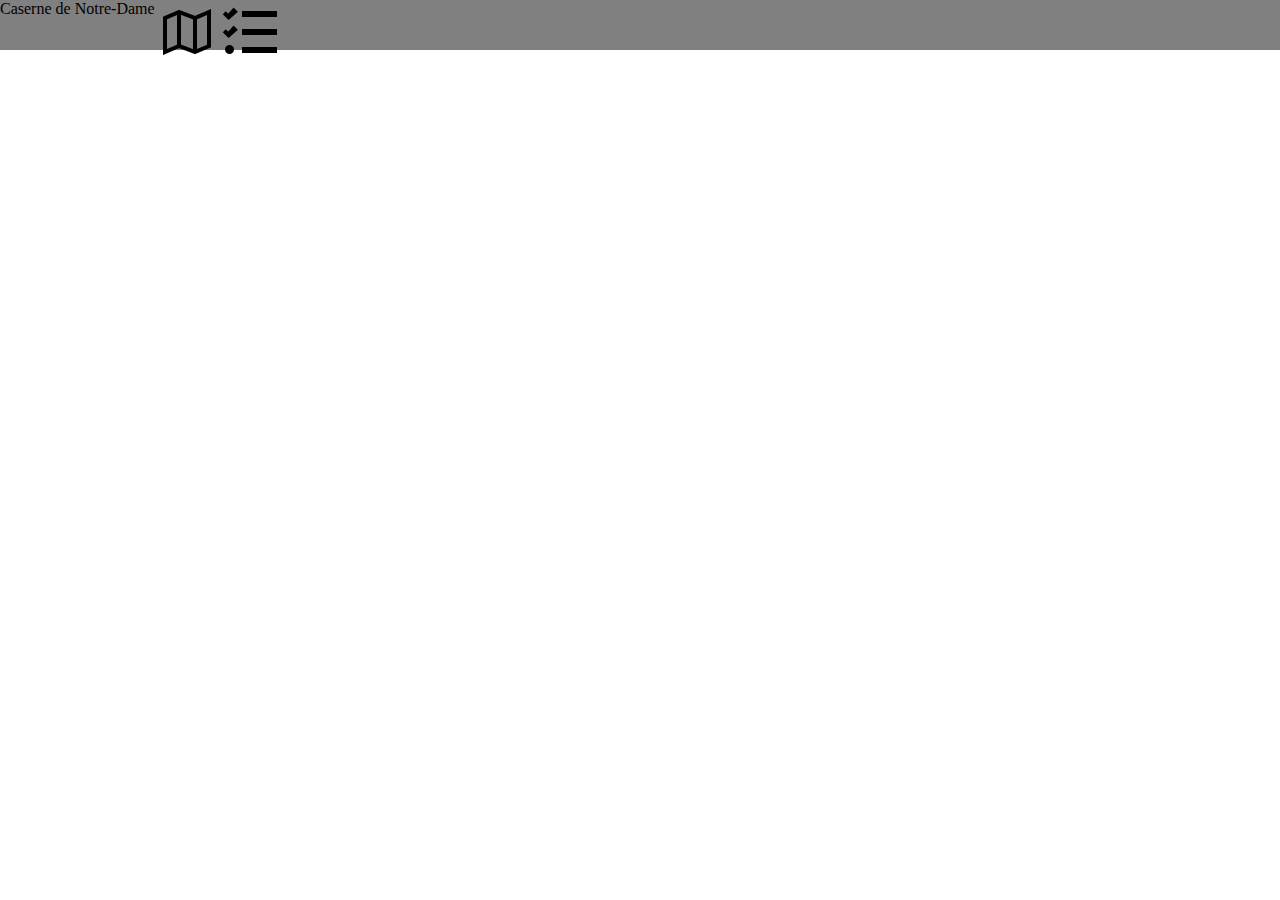
==== front/index.html @ 156199ed "Affichage points and popup MAP" ====
<!DOCTYPE html>
<html>
    <head>
        <!-- Standard Meta -->
        <meta charset="utf-8" />
        <meta http-equiv="X-UA-Compatible" content="IE=edge,chrome=1" />
        <meta name="viewport" content="width=device-width, initial-scale=1.0, maximum-scale=1.0">
        
        <!-- Site Prope -->
        <link rel="stylesheet" type="text/css" href="css/main.css">
        <link rel="stylesheet" type="text/css" href="css/index.css">

        <link href="https://api.mapbox.com/mapbox-gl-js/v2.8.2/mapbox-gl.css" rel="stylesheet">
        <script src="https://api.mapbox.com/mapbox-gl-js/v2.8.2/mapbox-gl.js"></script>
        
    </head>

    <body>
        <header>
            <nav class="navbar">
                <span>Caserne de Notre-Dame</span>
                <ul class="listnav">
                    <li>
                        <a href="#"><img src="media/img/icon/map.png" /></a>
                    </li>
                    <li>
                        <a href="#"><img src="media/img/icon/tasks.png" /></a>
                    </li>
                </ul>
            </nav>
        </header>
        
        <div id="map"></div>

    </body>
    <script src="js/map.js"></script>
</html>
---- front/css/main.css ----
@charset "UTF-8";
@import "header.css";

* {
    list-style-type: none;
    text-decoration: none;
    margin: 0;
    padding: 0;
}

:root{
    --nav-height: 50px;
    --body-height: calc(100vh - var(--nav-height));
}
---- front/css/index.css ----
#map { height: var(--body-height); }

.marker {
    background-image: url('../media/img/point/fire.png');
    background-size: cover;
    width: 50px;
    height: 50px;
    border-radius: 50%;
    cursor: pointer;
  }
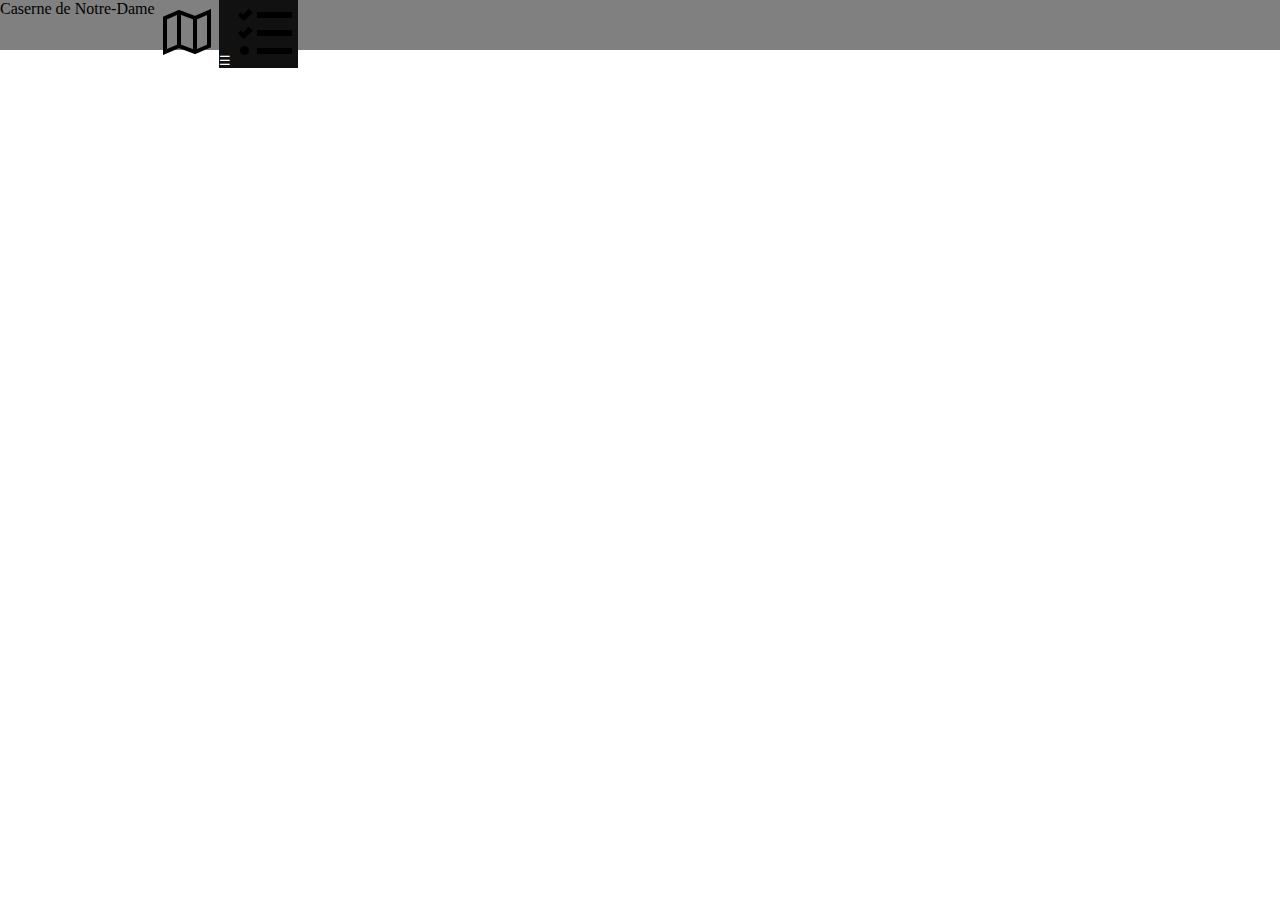
==== commit 01a45370: "front" ====
--- a/front/index.html
+++ b/front/index.html
@@ -12,10 +12,12 @@
 
         <link href="https://api.mapbox.com/mapbox-gl-js/v2.8.2/mapbox-gl.css" rel="stylesheet">
         <script src="https://api.mapbox.com/mapbox-gl-js/v2.8.2/mapbox-gl.js"></script>
+
+        <script src="https://api.mapbox.com/mapbox-gl-js/plugins/mapbox-gl-directions/v4.1.0/mapbox-gl-directions.js"></script>
         
     </head>
 
-    <body>
+    <body onload="Start()">
         <header>
             <nav class="navbar">
                 <span>Caserne de Notre-Dame</span>
@@ -23,15 +25,109 @@
                     <li>
                         <a href="#"><img src="media/img/icon/map.png" /></a>
                     </li>
-                    <li>
-                        <a href="#"><img src="media/img/icon/tasks.png" /></a>
+                    <li id="mySidepanel" class="sidepanel">
+                        <a href="javascript:void(0)" class="closebtn" onclick="closeNav()">&times;</a>
+                        <div class="ui five column grid">
+                            <div class="row"></div>
+                            <div class="column"></div>
+                            <div class="column"></div>
+                            <div class="column">
+                
+                                <h3 class="ui dividing header">Add Vehicle</h3>
+                
+                
+                                <form id="formAddVehicle" class="ui form">
+                
+                                    <div class="field">
+                                        <label>CrewMember</label>
+                                        <input type="number" name="crewMember" min="1" max="5">
+                                    </div>
+                
+                                    <div class="field">
+                                        <label>facilityRefID</label>
+                                        <input type="number" name="facilityRefID" >
+                                    </div>
+                
+                                    <div class="field">
+                                        <label>fuel</label>
+                                        <input type="number" name="fuel" min="1">
+                                    </div>
+                
+                                    <div class="field">
+                                        <label>latitude</label>
+                                        <input type="number" name="lat">
+                                    </div>
+                
+                                    <div class="field">
+                                        <label>liquidQuantity</label>
+                                        <input type="number" name="liquidQuantity">
+                                    </div>
+                
+                                    <div class="field">
+                                        <label>liquidType</label>
+                                        <select name="liquidType"> 
+                                            <option value="ALL">ALL</option>
+                                            <option value="WATER">WATER</option>
+                                            <option value="WATER_WITH_ADDITIVES">WATER_WITH_ADDITIVES</option>
+                                            <option value="CARBON_DIOXIDE">CARBON_DIOXIDE</option>
+                                            <option value="POWDER">POWDER</option>
+                                        </select>
+                                    </div>
+                
+                                    <div class="field">
+                                        <label>longitude</label>
+                                        <input type="number" name="lon">
+                                    </div>
+                
+                                    <div class="field">
+                                        <label>Type</label>
+                                        <select name="type"> 
+                                            <option value="CAR">CAR</option>
+                                            <option value="FIRE_ENGINE">FIRE_ENGINE</option>
+                                            <option value="PUMPER_TRUCK">PUMPER_TRUCK</option>
+                                            <option value="WATER_TENDER">WATER_TENDER</option>
+                                            <option value="TURNTABLE_LADDER_TRUCK">TURNTABLE_LADDER_TRUCK</option>
+                                            <option value="TRUCK">TRUCK</option>
+                                        </select>
+                                    </div>
+                
+                
+                                    <button class="ui button" type="reset" >Reset</button>
+                                    <button class="ui button" type="button"  onclick="AddVehicle()">Submbit</button>
+                                    </form>
+                
+                                    <br>
+                                    <h3 class="ui dividing header">Delete Vehicle</h3>
+                                    <form id="formDeleteVehicle" class="ui form">
+                
+                                        <div class="id">
+                                            <label>Vehicle_id</label>
+                                            <input type="number" name="id">
+                                        </div>
+                                        <button class="ui button" type="button"  onclick="DeleteOneVehicle()">DELETE</button>
+                                        <button class="ui button" type="button"  onclick="DeleteAllVehicle()">DELETE ALL</button>
+                
+                                        </form>
+                    
+                
+                                    <p id="succesMessage"></p>
+                
+                            </div>
+                        </div>
+
+                        
                     </li>
+                    <button class="openbtn" onclick="openNav()">&#9776; <img src="media/img/icon/tasks.png" /></button>
                 </ul>
             </nav>
-        </header>
-        
+        </header>     
         <div id="map"></div>
 
     </body>
     <script src="js/map.js"></script>
+    <script src="js/fire.js"></script>
+
+    <script src="js/facility.js"></script>
+    <script src="js/vehicule.js"></script>
+
 </html>--- a/front/css/main.css
+++ b/front/css/main.css
@@ -11,4 +11,33 @@
 :root{
     --nav-height: 50px;
     --body-height: calc(100vh - var(--nav-height));
-}+}
+
+/* https://codepen.io/sosuke/pen/Pjoqqp */
+
+.filter_red {
+    filter: invert(18%) sepia(74%) saturate(6938%) hue-rotate(357deg) brightness(103%) contrast(92%);
+}
+.filter_green {
+    filter: invert(49%) sepia(78%) saturate(1437%) hue-rotate(81deg) brightness(119%) contrast(121%);
+}
+.filter_blue {
+    filter: invert(69%) sepia(87%) saturate(5320%) hue-rotate(162deg) brightness(96%) contrast(101%);
+}
+.filter_black {
+    filter: invert(0%) sepia(20%) saturate(1636%) hue-rotate(359deg) brightness(85%) contrast(87%);
+}
+
+.filter_gray {
+    filter: invert(73%) sepia(11%) saturate(0%) hue-rotate(189deg) brightness(92%) contrast(89%);
+}
+
+.filter_yellow {
+    filter: invert(78%) sepia(30%) saturate(1940%) hue-rotate(357deg) brightness(103%) contrast(106%);
+}
+
+.filter_pink {
+    filter: invert(73%) sepia(31%) saturate(567%) hue-rotate(306deg) brightness(109%) contrast(106%);
+}
+
+ --- a/front/css/index.css
+++ b/front/css/index.css
@@ -1,11 +1,61 @@
 #map { height: var(--body-height); }
 
 .marker {
-    background-image: url('../media/img/point/fire.png');
+    
     background-size: cover;
-    width: 50px;
-    height: 50px;
+
+    width: 30px;
+    height: 30px;
     border-radius: 50%;
     cursor: pointer;
   }
-  +
+  /* The sidepanel menu */
+ .sidepanel {
+  height: 500px; /* Specify a height */
+  width: 0; /* 0 width - change this with JavaScript */
+  position: fixed; /* Stay in place */
+  z-index: 1; /* Stay on top */
+  top: 0;
+  left: 0;
+  background-color: lightgray; /* Black*/
+  overflow-x: hidden; /* Disable horizontal scroll */
+  padding-top: 60px; /* Place content 60px from the top */
+  transition: 0.5s; /* 0.5 second transition effect to slide in the sidepanel */
+}
+
+/* The sidepanel links */
+.sidepanel a {
+  padding: 8px 8px 8px 32px;
+  text-decoration: none;
+  font-size: 25px;
+  color: #818181;
+  display: block;
+  transition: 0.3s;
+}
+
+/* When you mouse over the navigation links, change their color */
+.sidepanel a:hover {
+  color: #f1f1f1;
+}
+
+/* Position and style the close button (top right corner) */
+.sidepanel .closebtn {
+  position: absolute;
+  top: 0;
+  right: 25px;
+  font-size: 36px;
+  margin-left: 50px;
+}
+
+/* Style the button that is used to open the sidepanel */
+.openbtn {
+  cursor: pointer;
+  background-color: #111;
+  color: white;
+  border: none;
+}
+
+.openbtn:hover {
+  background-color: #444;
+} 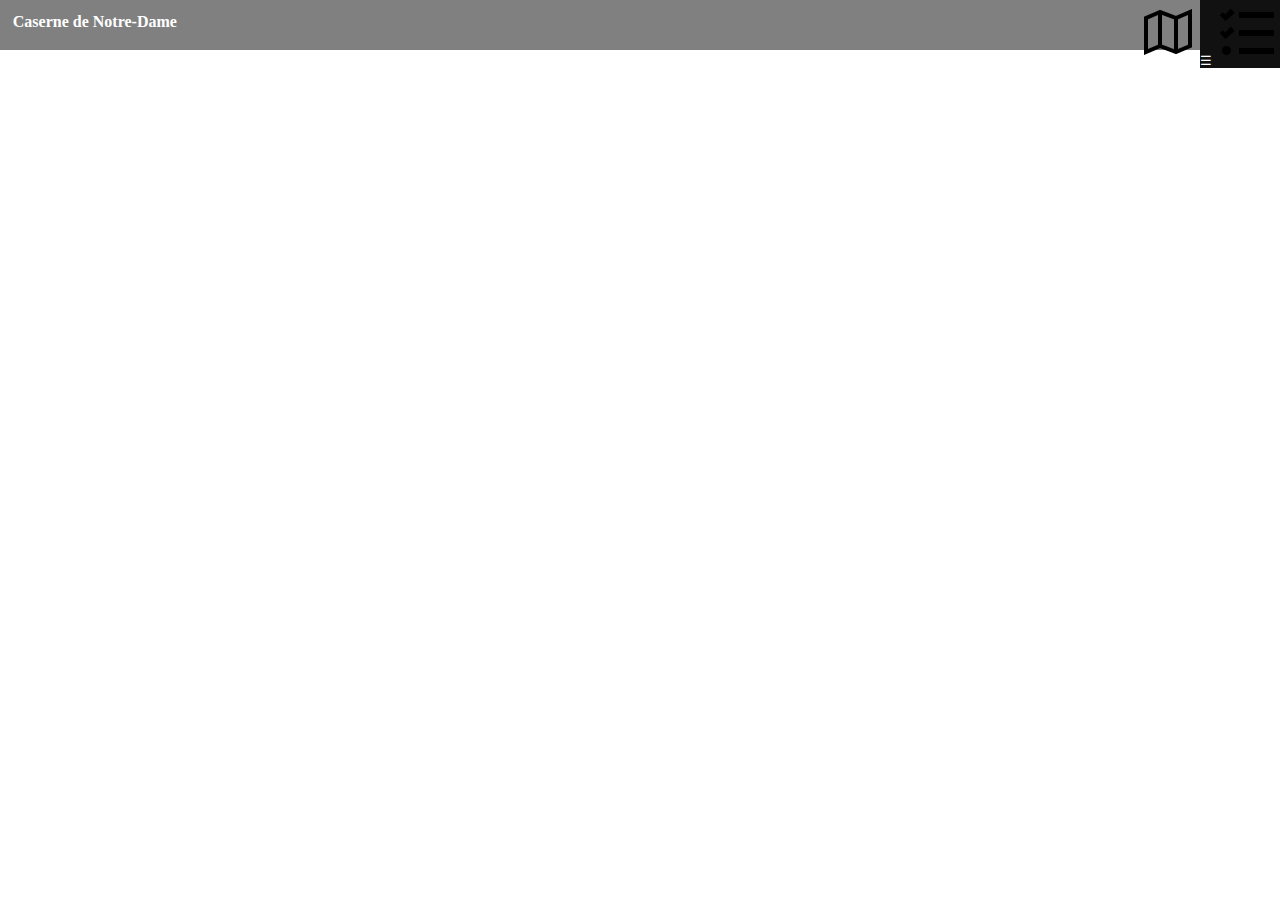
==== commit 40bd711f: "update affichage" ====
--- a/front/index.html
+++ b/front/index.html
@@ -20,7 +20,7 @@
     <body onload="Start()">
         <header>
             <nav class="navbar">
-                <span>Caserne de Notre-Dame</span>
+                <span class="navbar_left">Caserne de Notre-Dame</span>
                 <ul class="listnav">
                     <li>
                         <a href="#"><img src="media/img/icon/map.png" /></a>
@@ -114,8 +114,6 @@
                 
                             </div>
                         </div>
-
-                        
                     </li>
                     <button class="openbtn" onclick="openNav()">&#9776; <img src="media/img/icon/tasks.png" /></button>
                 </ul>
--- a/front/css/index.css
+++ b/front/css/index.css
@@ -9,53 +9,3 @@
     border-radius: 50%;
     cursor: pointer;
   }
-
-  /* The sidepanel menu */
- .sidepanel {
-  height: 500px; /* Specify a height */
-  width: 0; /* 0 width - change this with JavaScript */
-  position: fixed; /* Stay in place */
-  z-index: 1; /* Stay on top */
-  top: 0;
-  left: 0;
-  background-color: lightgray; /* Black*/
-  overflow-x: hidden; /* Disable horizontal scroll */
-  padding-top: 60px; /* Place content 60px from the top */
-  transition: 0.5s; /* 0.5 second transition effect to slide in the sidepanel */
-}
-
-/* The sidepanel links */
-.sidepanel a {
-  padding: 8px 8px 8px 32px;
-  text-decoration: none;
-  font-size: 25px;
-  color: #818181;
-  display: block;
-  transition: 0.3s;
-}
-
-/* When you mouse over the navigation links, change their color */
-.sidepanel a:hover {
-  color: #f1f1f1;
-}
-
-/* Position and style the close button (top right corner) */
-.sidepanel .closebtn {
-  position: absolute;
-  top: 0;
-  right: 25px;
-  font-size: 36px;
-  margin-left: 50px;
-}
-
-/* Style the button that is used to open the sidepanel */
-.openbtn {
-  cursor: pointer;
-  background-color: #111;
-  color: white;
-  border: none;
-}
-
-.openbtn:hover {
-  background-color: #444;
-} 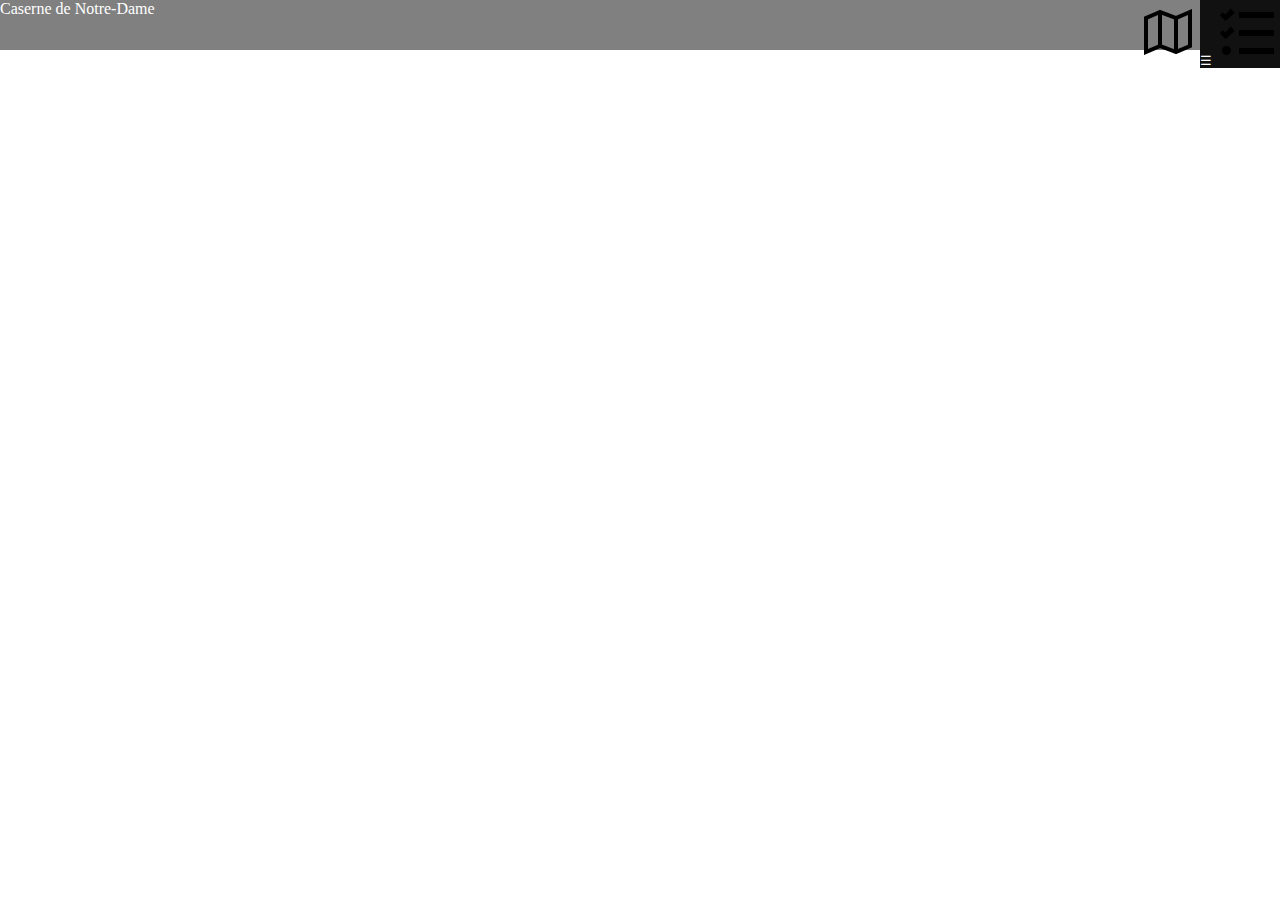
==== commit 89b03ada: "Work on front diplay directions" ====
--- a/front/index.html
+++ b/front/index.html
@@ -20,7 +20,7 @@
     <body onload="Start()">
         <header>
             <nav class="navbar">
-                <span class="navbar_left">Caserne de Notre-Dame</span>
+                <span>Caserne de Notre-Dame</span>
                 <ul class="listnav">
                     <li>
                         <a href="#"><img src="media/img/icon/map.png" /></a>
@@ -124,7 +124,6 @@
     </body>
     <script src="js/map.js"></script>
     <script src="js/fire.js"></script>
-
     <script src="js/facility.js"></script>
     <script src="js/vehicule.js"></script>
 
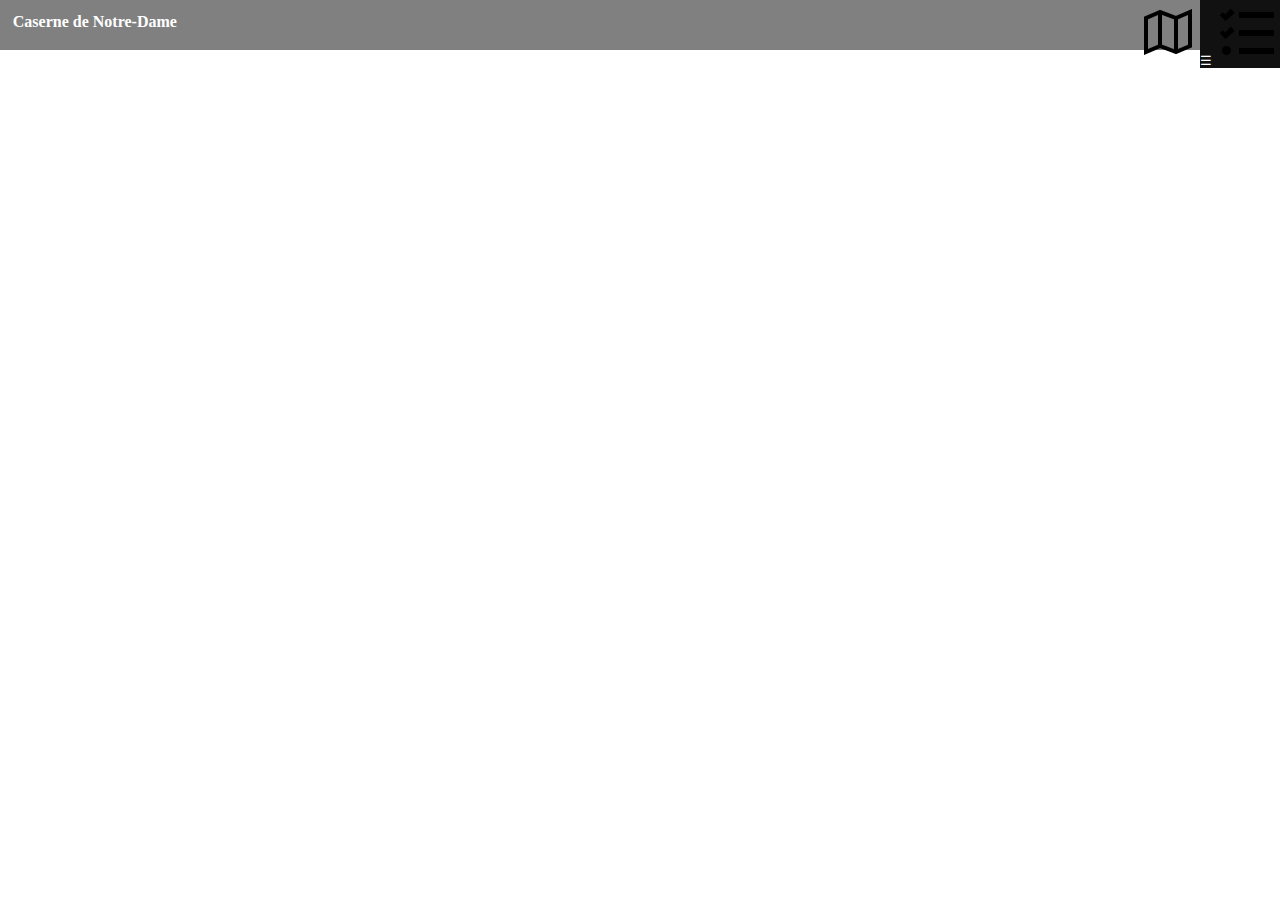
==== commit 2d65cb99: "Merge branch 'main' of https://github.com/Elliot-Garcia/Projet_Majeure into main" ====
--- a/front/index.html
+++ b/front/index.html
@@ -20,7 +20,7 @@
     <body onload="Start()">
         <header>
             <nav class="navbar">
-                <span>Caserne de Notre-Dame</span>
+                <span class="navbar_left">Caserne de Notre-Dame</span>
                 <ul class="listnav">
                     <li>
                         <a href="#"><img src="media/img/icon/map.png" /></a>
